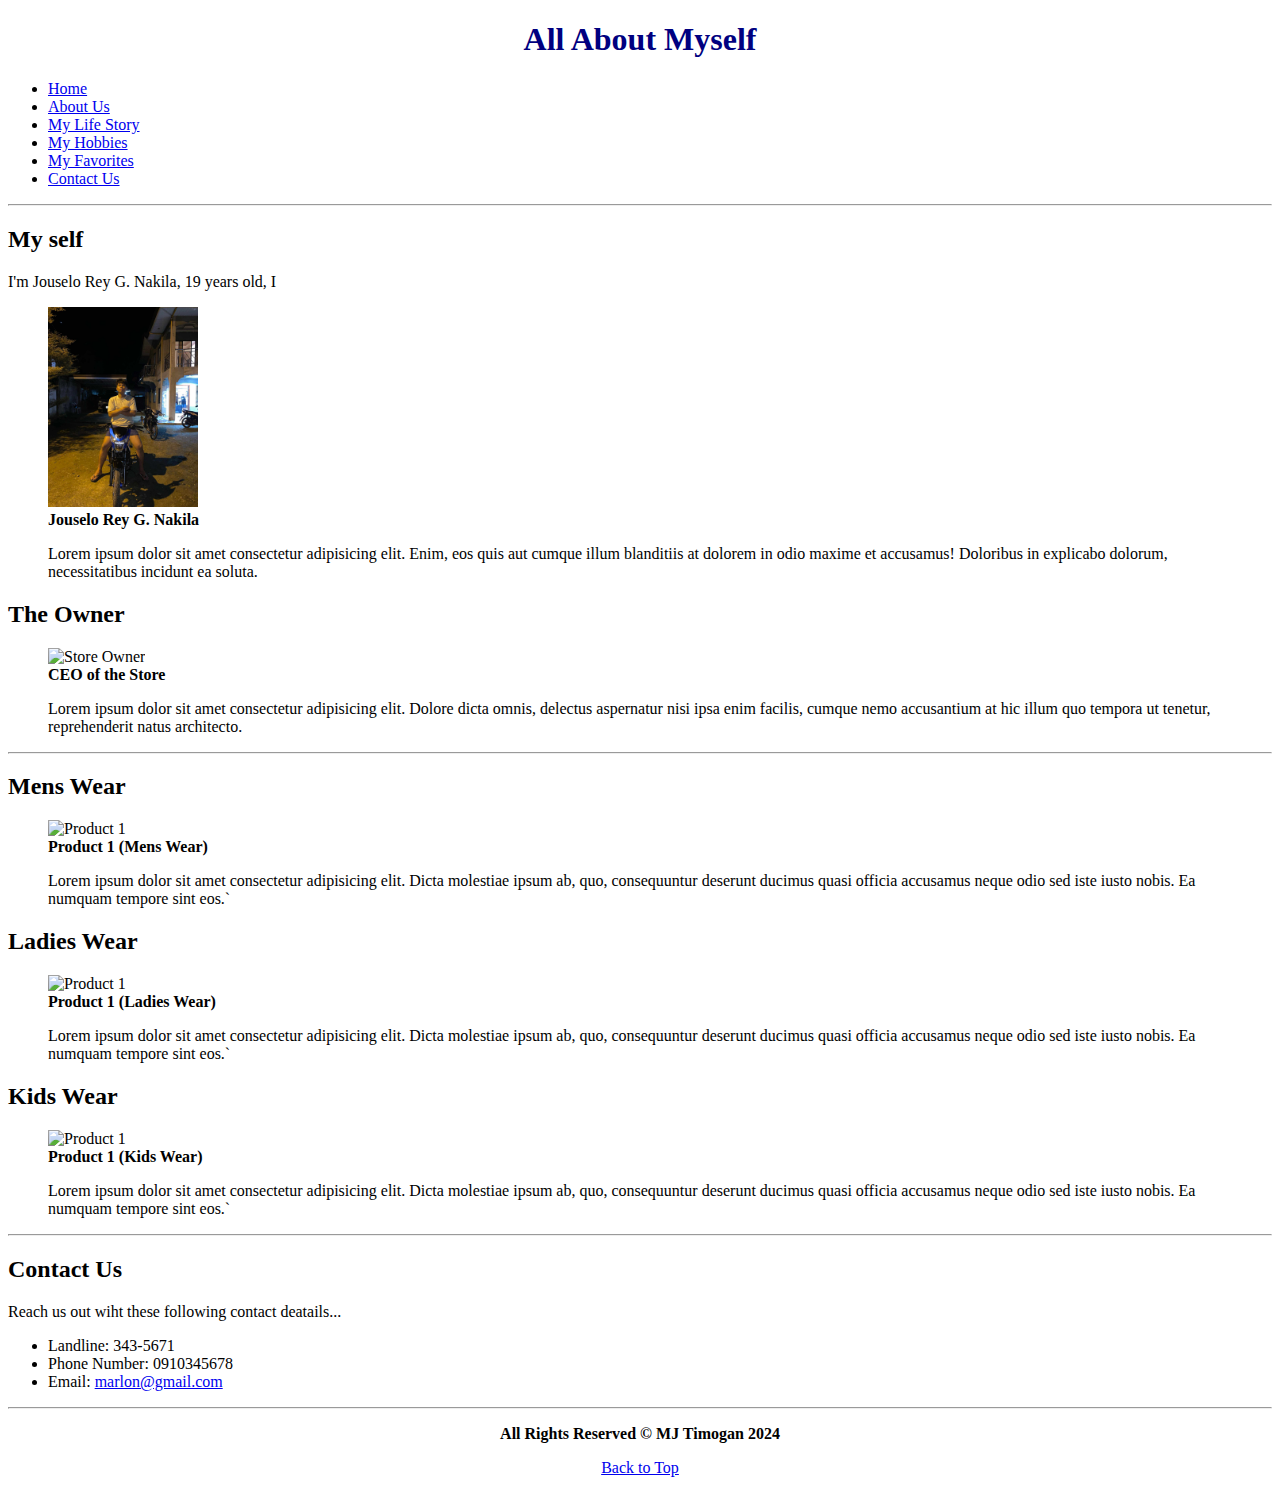
==== Nakila.html @ 5d52636b "AboutMyself" ====
<!DOCTYPE html>
<html lang="en">
<head>
    <meta charset="UTF-8">
    <meta name="viewport" content="width=device-width, initial-scale=1.0">
    <title>All About Myself</title>
</head>
<body>
    <header id="top">
        <h1 style="text-align: center; color: navy;">All About Myself</h1>
        <nav>
            <ul>
                <li><a href="Nakila.html">Home</a></li>
                <li><a href="#About Myself">About Us</a></li>
                <li><a href="#My Life story">My Life Story</a></li>
                <li><a href="#Hobbies">My Hobbies</a></li>
                <li><a href= "#Favorites">My Favorites</a></li>
                <li><a href="#Friends">Contact Us</a></li>
            </ul>
        </nav>
    </header>

    <hr>

    <main>
        <article id="About Myself">
            <section id="our_store">
                <h2>My self</h2>
                 <p>I'm Jouselo Rey G. Nakila, 19 years old, I </p>
                <figure>
                    <img src="nakie1.jpeg" alt="Picture1" height="200">
                    <figcaption style="font-weight: bold;">
                        Jouselo Rey G. Nakila
                    </figcaption>
                    <p>Lorem ipsum dolor sit amet consectetur adipisicing elit. Enim, eos quis aut cumque illum blanditiis at dolorem in odio maxime et accusamus! Doloribus in explicabo dolorum, necessitatibus incidunt ea soluta.</p>
                </figure>

            </section>

            <section id="owner">
                <h2>The Owner</h2>
                <figure>
                    <img src="images/owner.jpg" alt="Store Owner" height="250">
                    <figcaption style="font-weight: bold;">
                        CEO of the Store
                    </figcaption>
                    <p>
                        Lorem ipsum dolor sit amet consectetur adipisicing elit. Dolore dicta omnis, delectus aspernatur nisi ipsa enim facilis, cumque nemo accusantium at hic illum quo tempora ut tenetur, reprehenderit natus architecto.
                    </p>
                </figure>
            </section>
        </article>

        <hr>

        <article id="products">
            <section>
                <h2>Mens Wear</h2>
                <figure>
                    <img src="images/storelogo.png" alt="Product 1">
                    <figcaption style="font-weight: bold;">Product 1 (Mens Wear)</figcaption>
                    <p>Lorem ipsum dolor sit amet consectetur adipisicing elit. Dicta molestiae ipsum ab, quo, consequuntur deserunt ducimus quasi officia accusamus neque odio sed iste iusto nobis. Ea numquam tempore sint eos.`</p>
                </figure>
            </section>

            <section>
                <h2>Ladies Wear</h2>
                <figure>
                    <img src="images/storelogo.png" alt="Product 1">
                    <figcaption style="font-weight: bold;">Product 1 (Ladies Wear)</figcaption>
                    <p>Lorem ipsum dolor sit amet consectetur adipisicing elit. Dicta molestiae ipsum ab, quo, consequuntur deserunt ducimus quasi officia accusamus neque odio sed iste iusto nobis. Ea numquam tempore sint eos.`</p>
                </figure>
            </section>

            <section>
                <h2>Kids Wear</h2>
                <figure>
                    <img src="images/storelogo.png" alt="Product 1">
                    <figcaption style="font-weight: bold;">Product 1 (Kids Wear)</figcaption>
                    <p>Lorem ipsum dolor sit amet consectetur adipisicing elit. Dicta molestiae ipsum ab, quo, consequuntur deserunt ducimus quasi officia accusamus neque odio sed iste iusto nobis. Ea numquam tempore sint eos.`</p>
                </figure>
            </section>
        </article>

        <hr>

        <article id="contact">
            <section>
                <h2>Contact Us</h2>
                <p>Reach us out wiht these following contact deatails...</p>
                <ul>
                    <li>
                        Landline: 343-5671
                    </li>
                    <li>
                        Phone Number: 0910345678
                    </li>
                    <li>
                        Email: <a href="mailto:marlon@gmail.com">marlon@gmail.com</a>
                    </li>
                </ul>
            </section>
        </article>

    </main>

    <hr>

    <footer style="text-align: center;"">
        <p  style="font-weight: bold;">All Rights Reserved &copy; MJ Timogan 2024</p>
        <a href="#top" style="text-align: center;">Back to Top</a>
    </footer>
</body>
</html>
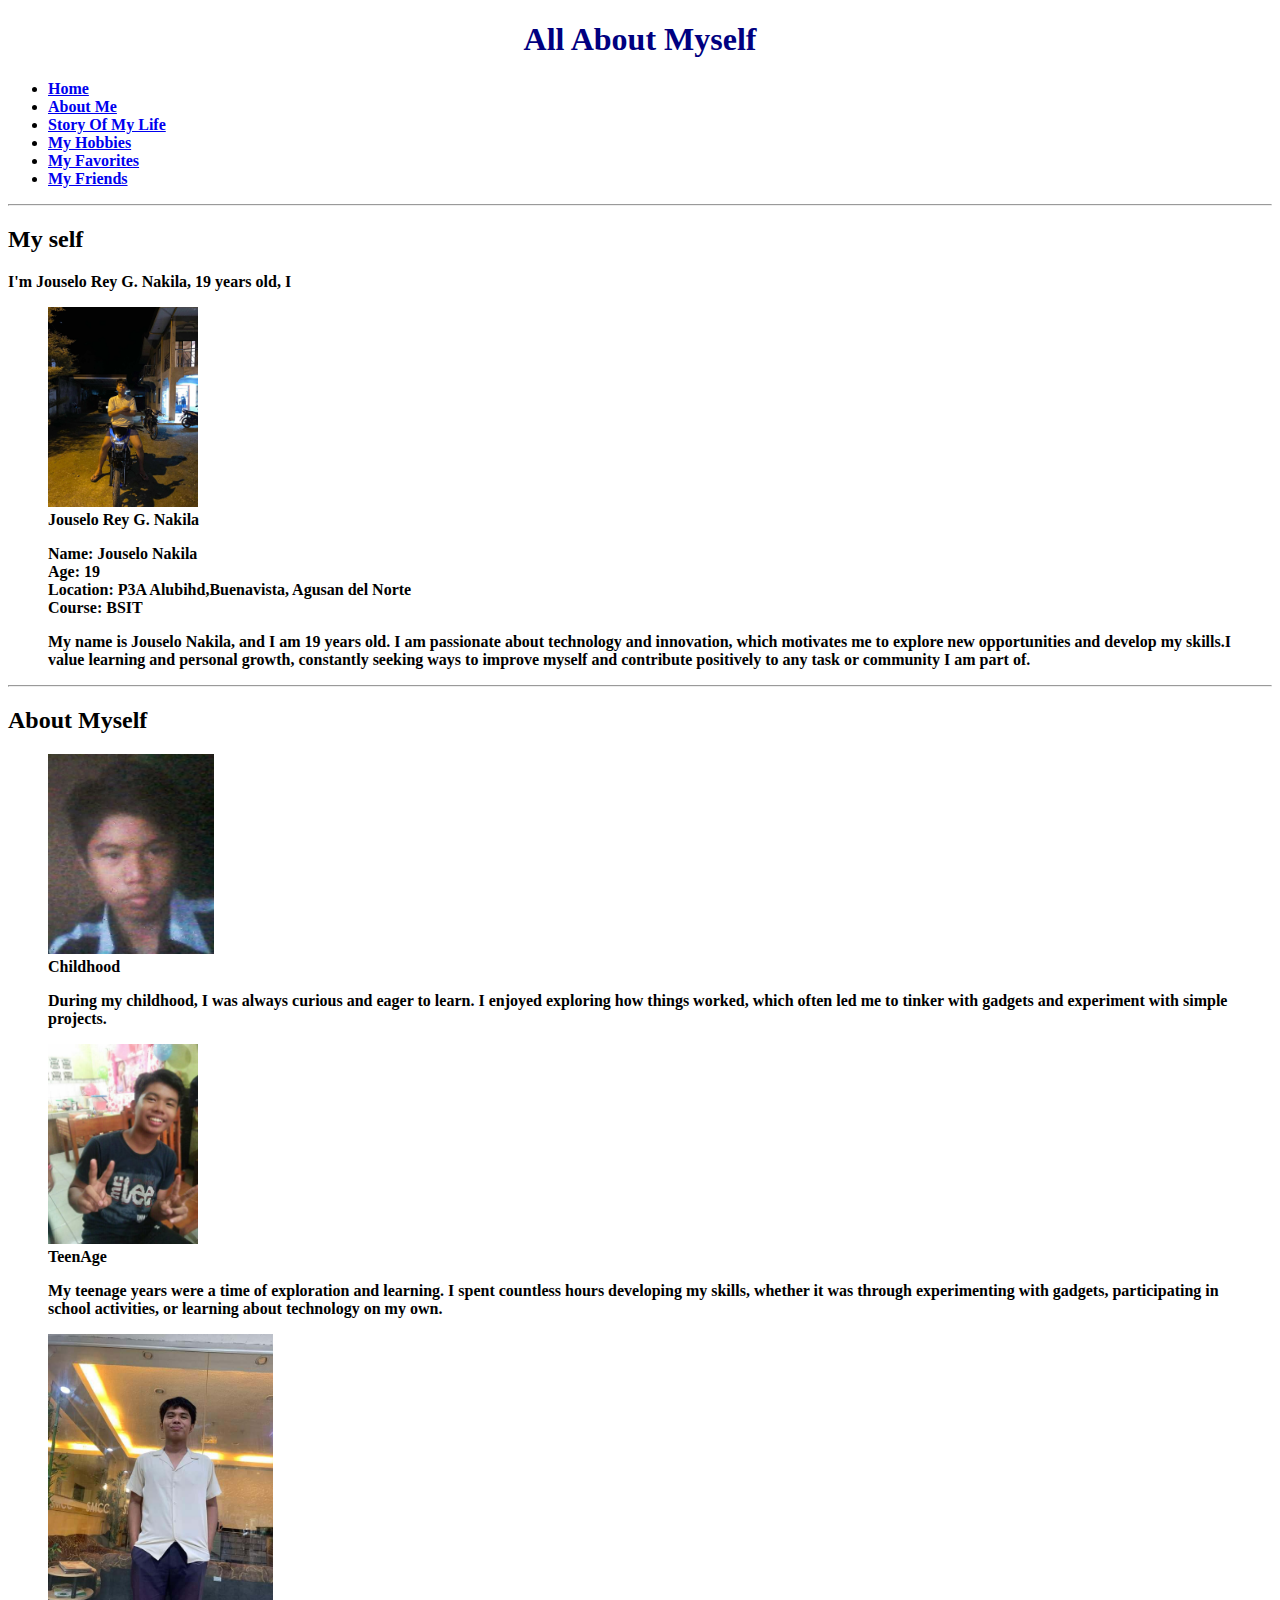
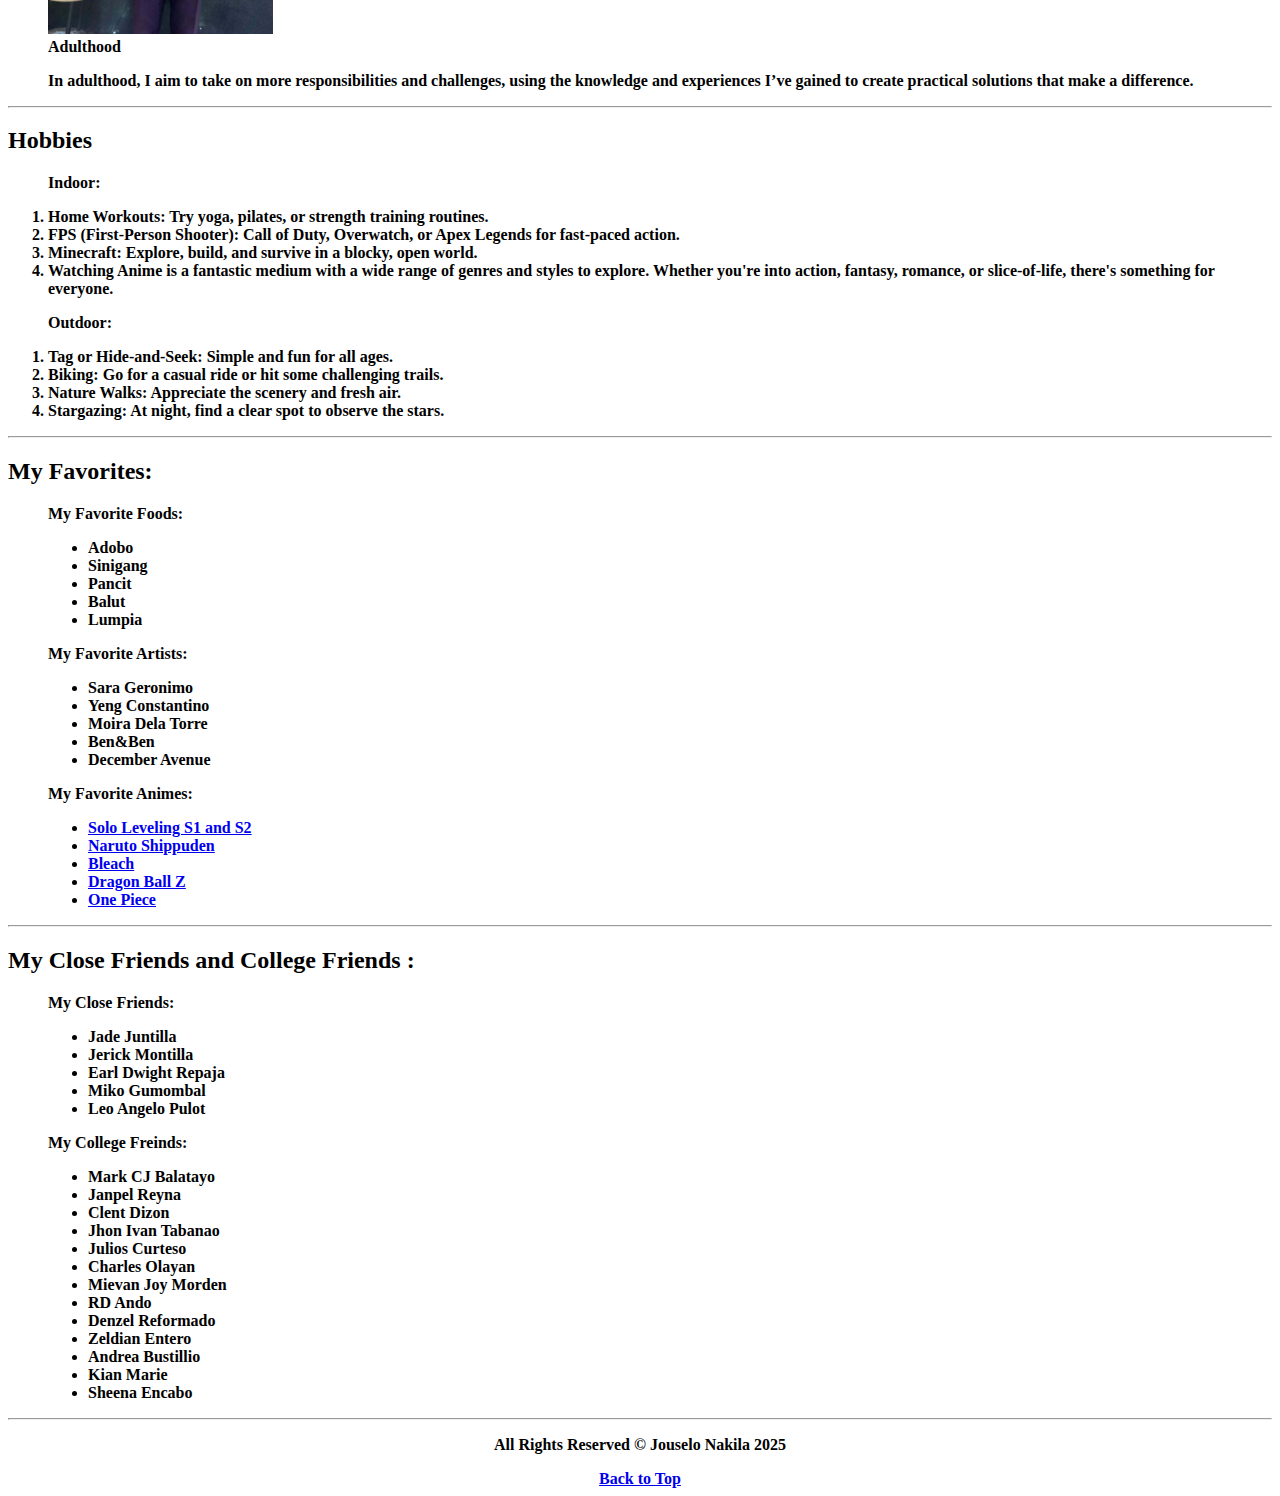
==== commit 07715b1e: "Update Nakila.html" ====
--- a/Nakila.html
+++ b/Nakila.html
@@ -10,12 +10,12 @@
         <h1 style="text-align: center; color: navy;">All About Myself</h1>
         <nav>
             <ul>
-                <li><a href="Nakila.html">Home</a></li>
-                <li><a href="#About Myself">About Us</a></li>
-                <li><a href="#My Life story">My Life Story</a></li>
-                <li><a href="#Hobbies">My Hobbies</a></li>
-                <li><a href= "#Favorites">My Favorites</a></li>
-                <li><a href="#Friends">Contact Us</a></li>
+                <li><a href="Nakila.html"><b>Home</b</a></li>
+                <li><a href="#About_Myself"><b>About Me</b></a></li>
+                <li><a href="#My_Life_story"><b>Story Of My Life</b></a></li>
+                <li><a href="#Hobbies"><b>My Hobbies</b></a></li>
+                <li><a href="#Favorites"><b>My Favorites</b></a></li>
+                <li><a href="#Friends"><b>My Friends</b></a></li>
             </ul>
         </nav>
     </header>
@@ -23,8 +23,8 @@
     <hr>
 
     <main>
-        <article id="About Myself">
-            <section id="our_store">
+        <article id="About_Myself">
+            <section id="My_self">
                 <h2>My self</h2>
                  <p>I'm Jouselo Rey G. Nakila, 19 years old, I </p>
                 <figure>
@@ -32,82 +32,172 @@
                     <figcaption style="font-weight: bold;">
                         Jouselo Rey G. Nakila
                     </figcaption>
-                    <p>Lorem ipsum dolor sit amet consectetur adipisicing elit. Enim, eos quis aut cumque illum blanditiis at dolorem in odio maxime et accusamus! Doloribus in explicabo dolorum, necessitatibus incidunt ea soluta.</p>
-                </figure>
-
-            </section>
-
-            <section id="owner">
-                <h2>The Owner</h2>
-                <figure>
-                    <img src="images/owner.jpg" alt="Store Owner" height="250">
-                    <figcaption style="font-weight: bold;">
-                        CEO of the Store
-                    </figcaption>
-                    <p>
-                        Lorem ipsum dolor sit amet consectetur adipisicing elit. Dolore dicta omnis, delectus aspernatur nisi ipsa enim facilis, cumque nemo accusantium at hic illum quo tempora ut tenetur, reprehenderit natus architecto.
+                    <p>
+                        <b>Name:</b> Jouselo Nakila
+                        <br>
+                        <b>Age:</b> 19
+                        <br>
+                        <b>Location:</b> P3A Alubihd,Buenavista, Agusan del Norte
+                        <br>
+                        <b>Course:</b> BSIT  
+                        <br>                      
+                        </p>                      
+                        <p>My name is Jouselo Nakila, and I am 19 years old. I am passionate about technology and innovation, which motivates me to explore new opportunities and develop my skills.I value learning and personal growth, constantly seeking ways to improve myself and contribute positively to any task or community I am part of.</p>
+                </figure>
+
+            </section>       
+        </article>
+
+        <hr>
+
+        <article id="About_Myself">
+            <section>
+                <h2>About Myself</h2>
+                <figure>
+                    <img src="nakie2.jpg" alt="nakie2" height="200">
+                    <figcaption style="font-weight: bold;">Childhood</figcaption>
+                    <p>During my childhood, I was always curious and eager to learn. I enjoyed exploring how things worked, which often led me to tinker with gadgets and experiment with simple projects. </p>
+                </figure>
+            </section>
+
+            <section>      
+                <figure>
+                    <img src="nakie4.jpg" alt="nakie4" height="200">
+                    <figcaption style="font-weight: bold;">TeenAge</figcaption>
+                    <p>My teenage years were a time of exploration and learning. I spent countless hours developing my skills, whether it was through experimenting with gadgets, participating in school activities, or learning about technology on my own. </p>
+                </figure>
+            </section>
+
+            <section>              
+                <figure>
+                    <img src="nakie3.jpeg" alt="nakie3" height="300">
+                    <figcaption style="font-weight: bold;">Adulthood</figcaption>
+                    <p>In adulthood, I aim to take on more responsibilities and challenges, using the knowledge and experiences I’ve gained to create practical solutions that make a difference.</p>
+                </figure>
+            </section>
+        </article>
+
+        <hr>
+      
+        <article id="Hobbies">
+            <section>
+                <h2>Hobbies</h2>
+                 
+                  <ol>
+                      <p><b>Indoor:</b></p>
+                      <li>Home Workouts: Try yoga, pilates, or strength training routines.</li>
+                      <li>FPS (First-Person Shooter): Call of Duty, Overwatch, or Apex Legends for fast-paced action.</li>
+                      <li>Minecraft: Explore, build, and survive in a blocky, open world.</li>
+                      <li>Watching Anime is a fantastic medium with a wide range of genres and styles to explore. Whether you're into action, fantasy, romance, or slice-of-life, there's something for everyone. </li>
+                    </ol>
+                    
+                     <ol>
+                      <p><b>Outdoor:</b></p>
+                      <li>Tag or Hide-and-Seek: Simple and fun for all ages.</li>
+                      <li>Biking: Go for a casual ride or hit some challenging trails.</li>
+                      <li>Nature Walks: Appreciate the scenery and fresh air.</li>
+                      <li>Stargazing: At night, find a clear spot to observe the stars.</li>
+                    </ol>
+                   
+                
+            </section>
+        </article>
+    
+      <hr>
+
+        <article id="Favorites">
+            <section>
+                
+                <h2>My Favorites:</h2>
+               
+               
+             <figure>     
+             <figcaption style="font-weight: bold;">My Favorite Foods:</figcaption>              
+                    <ul>
+                    <p>
+                      <li>Adobo</li>
+                      <li>Sinigang</li>
+                      <li>Pancit</li>
+                      <li>Balut</li>
+                      <li>Lumpia</li>
                     </p>
-                </figure>
-            </section>
-        </article>
-
-        <hr>
-
-        <article id="products">
-            <section>
-                <h2>Mens Wear</h2>
-                <figure>
-                    <img src="images/storelogo.png" alt="Product 1">
-                    <figcaption style="font-weight: bold;">Product 1 (Mens Wear)</figcaption>
-                    <p>Lorem ipsum dolor sit amet consectetur adipisicing elit. Dicta molestiae ipsum ab, quo, consequuntur deserunt ducimus quasi officia accusamus neque odio sed iste iusto nobis. Ea numquam tempore sint eos.`</p>
-                </figure>
-            </section>
-
-            <section>
-                <h2>Ladies Wear</h2>
-                <figure>
-                    <img src="images/storelogo.png" alt="Product 1">
-                    <figcaption style="font-weight: bold;">Product 1 (Ladies Wear)</figcaption>
-                    <p>Lorem ipsum dolor sit amet consectetur adipisicing elit. Dicta molestiae ipsum ab, quo, consequuntur deserunt ducimus quasi officia accusamus neque odio sed iste iusto nobis. Ea numquam tempore sint eos.`</p>
-                </figure>
-            </section>
-
-            <section>
-                <h2>Kids Wear</h2>
-                <figure>
-                    <img src="images/storelogo.png" alt="Product 1">
-                    <figcaption style="font-weight: bold;">Product 1 (Kids Wear)</figcaption>
-                    <p>Lorem ipsum dolor sit amet consectetur adipisicing elit. Dicta molestiae ipsum ab, quo, consequuntur deserunt ducimus quasi officia accusamus neque odio sed iste iusto nobis. Ea numquam tempore sint eos.`</p>
-                </figure>
-            </section>
-        </article>
-
-        <hr>
-
-        <article id="contact">
-            <section>
-                <h2>Contact Us</h2>
-                <p>Reach us out wiht these following contact deatails...</p>
+                </ul>
+                
+            <figcaption style="font-weight: bold;">My Favorite Artists:</figcaption>
                 <ul>
-                    <li>
-                        Landline: 343-5671
-                    </li>
-                    <li>
-                        Phone Number: 0910345678
-                    </li>
-                    <li>
-                        Email: <a href="mailto:marlon@gmail.com">marlon@gmail.com</a>
-                    </li>
+                    <p>
+                      <li>Sara Geronimo</li>                     
+                      <li>Yeng Constantino</li>
+                      <li>Moira Dela Torre</li>
+                      <li>Ben&Ben</li>
+                      <li>December Avenue</li>
+                    </p>
                 </ul>
-            </section>
-        </article>
+
+                <figcaption style="font-weight: bold;">My Favorite Animes:</figcaption>
+                <ul>
+                    <p>
+                      <li><a href="https://www.google.com/search?q=solo+leveling&oq=solo+leveling&gs_lcrp=[base64]&sourceid=chrome&ie=UTF-8" target="_blank">Solo Leveling S1 and S2</a></li>
+                      <li><a href="https://www.google.com/search?q=naruto+shippuden&sca_esv=0cb08a8ba5225a89&sxsrf=AHTn8zpVOjge4_h-VYFWZv6qPyXVLk_snA%3A1737703952365&ei=EEKTZ5zxFejT1e8P99_8qAI&ved=0ahUKEwicubjW642LAxXoafUHHfcvHyUQ4dUDCBA&uact=5&oq=naruto+shippuden&gs_lp=[base64]&sclient=gws-wiz-serp" target="_blank">Naruto Shippuden </a></li>
+                      <li><a href="https://www.google.com/search?q=bleach&sca_esv=0cb08a8ba5225a89&sxsrf=AHTn8zr3tJnHZqnSEgheh4UydujaAL3LhA%3A1737704170503&ei=6kKTZ46eHvP-1e8PmM7mqQ0&ved=0ahUKEwiOu7q-7I2LAxVzf_UHHRinOdUQ4dUDCBA&uact=5&oq=bleach&gs_lp=[base64]&sclient=gws-wiz-serp" target="_blank">Bleach</a></li>
+                      <li><a href="https://www.google.com/search?q=dragon+ball+z&sca_esv=0cb08a8ba5225a89&sxsrf=AHTn8zq0RC4J4gjBthjV1wWs4QS1QNGbTQ%3A1737704205311&ei=DUOTZ83OEu7V1e8PsvuzqQo&ved=0ahUKEwiNiYfP7I2LAxXuavUHHbL9LKUQ4dUDCBA&uact=5&oq=dragon+ball+z&gs_lp=[base64]&sclient=gws-wiz-serp" target="_blank">Dragon Ball Z</a></li>
+                      <li><a href="https://www.google.com/search?q=one+piece&sca_esv=0cb08a8ba5225a89&sxsrf=AHTn8zpfdYUp861nZssb02BBPPOeBKT_Dg%3A1737704233656&ei=KUOTZ8jlJ7Hl1e8PzefKuAQ&gs_ssp=eJzj4tTP1TcwjE8zMDZg9OLMz0tVKMhMTU4FAELVBlQ&oq=One&gs_lp=[base64]&sclient=gws-wiz-serp" target="_blank">One Piece</a></li>               
+                    </p>
+                </ul>
+
+                        
+            </figure>
+        </section>
+    </article>
+                  
+    <hr>
+    <article id="Friends">
+        <section>
+            
+            <h2>My Close Friends and College Friends :</h2>
+           
+           
+         <figure>     
+         <figcaption style="font-weight: bold;">My Close Friends:</figcaption>              
+                <ul>
+                <p>
+                  <li>Jade Juntilla</li>
+                  <li>Jerick Montilla</li>
+                  <li>Earl Dwight Repaja</li>
+                  <li>Miko Gumombal</li>
+                  <li>Leo Angelo Pulot</li>
+                </p>
+            </ul>
+        <figcaption style="font-weight: bold;">My College Freinds:</figcaption>
+            <ul>
+                <p>
+                  <li>Mark CJ Balatayo</li>                     
+                  <li>Janpel Reyna</li>
+                  <li>Clent Dizon</li>
+                  <li>Jhon Ivan Tabanao</li>
+                  <li>Julios Curteso</li>
+                  <li>Charles Olayan</li>
+                  <li>Mievan Joy Morden</li>
+                  <li>RD Ando</li>
+                  <li>Denzel Reformado</li>
+                  <li>Zeldian Entero</li>
+                  <li>Andrea Bustillio</li>
+                  <li>Kian Marie</li>
+                  <li>Sheena Encabo</li>
+                </p>
+            </ul>
+                
+        </figure>
+    </section>
+</article>
+              
+<hr>
+
+     
 
     </main>
-
-    <hr>
-
-    <footer style="text-align: center;"">
-        <p  style="font-weight: bold;">All Rights Reserved &copy; MJ Timogan 2024</p>
+    <footer style="text-align: center;">
+        <p  style="font-weight: bold;">All Rights Reserved &copy; Jouselo Nakila 2025</p>
         <a href="#top" style="text-align: center;">Back to Top</a>
     </footer>
 </body>
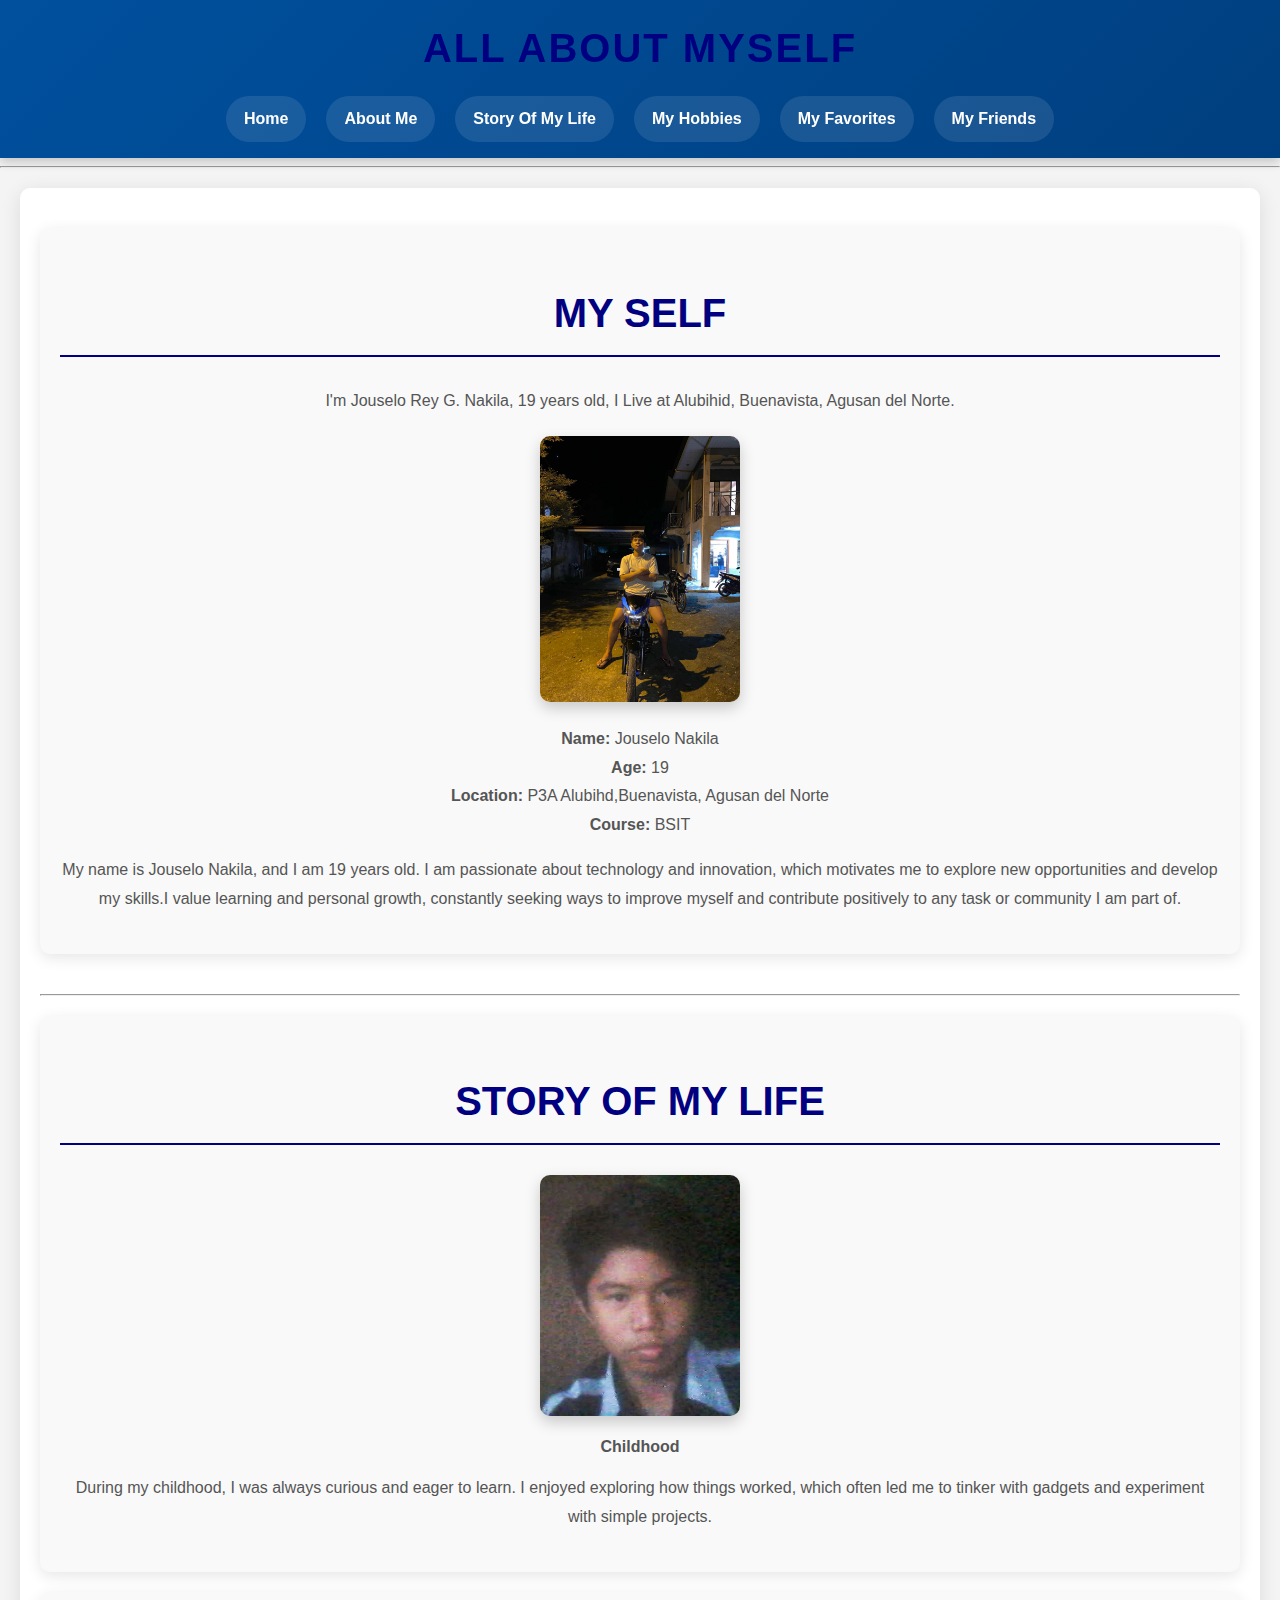
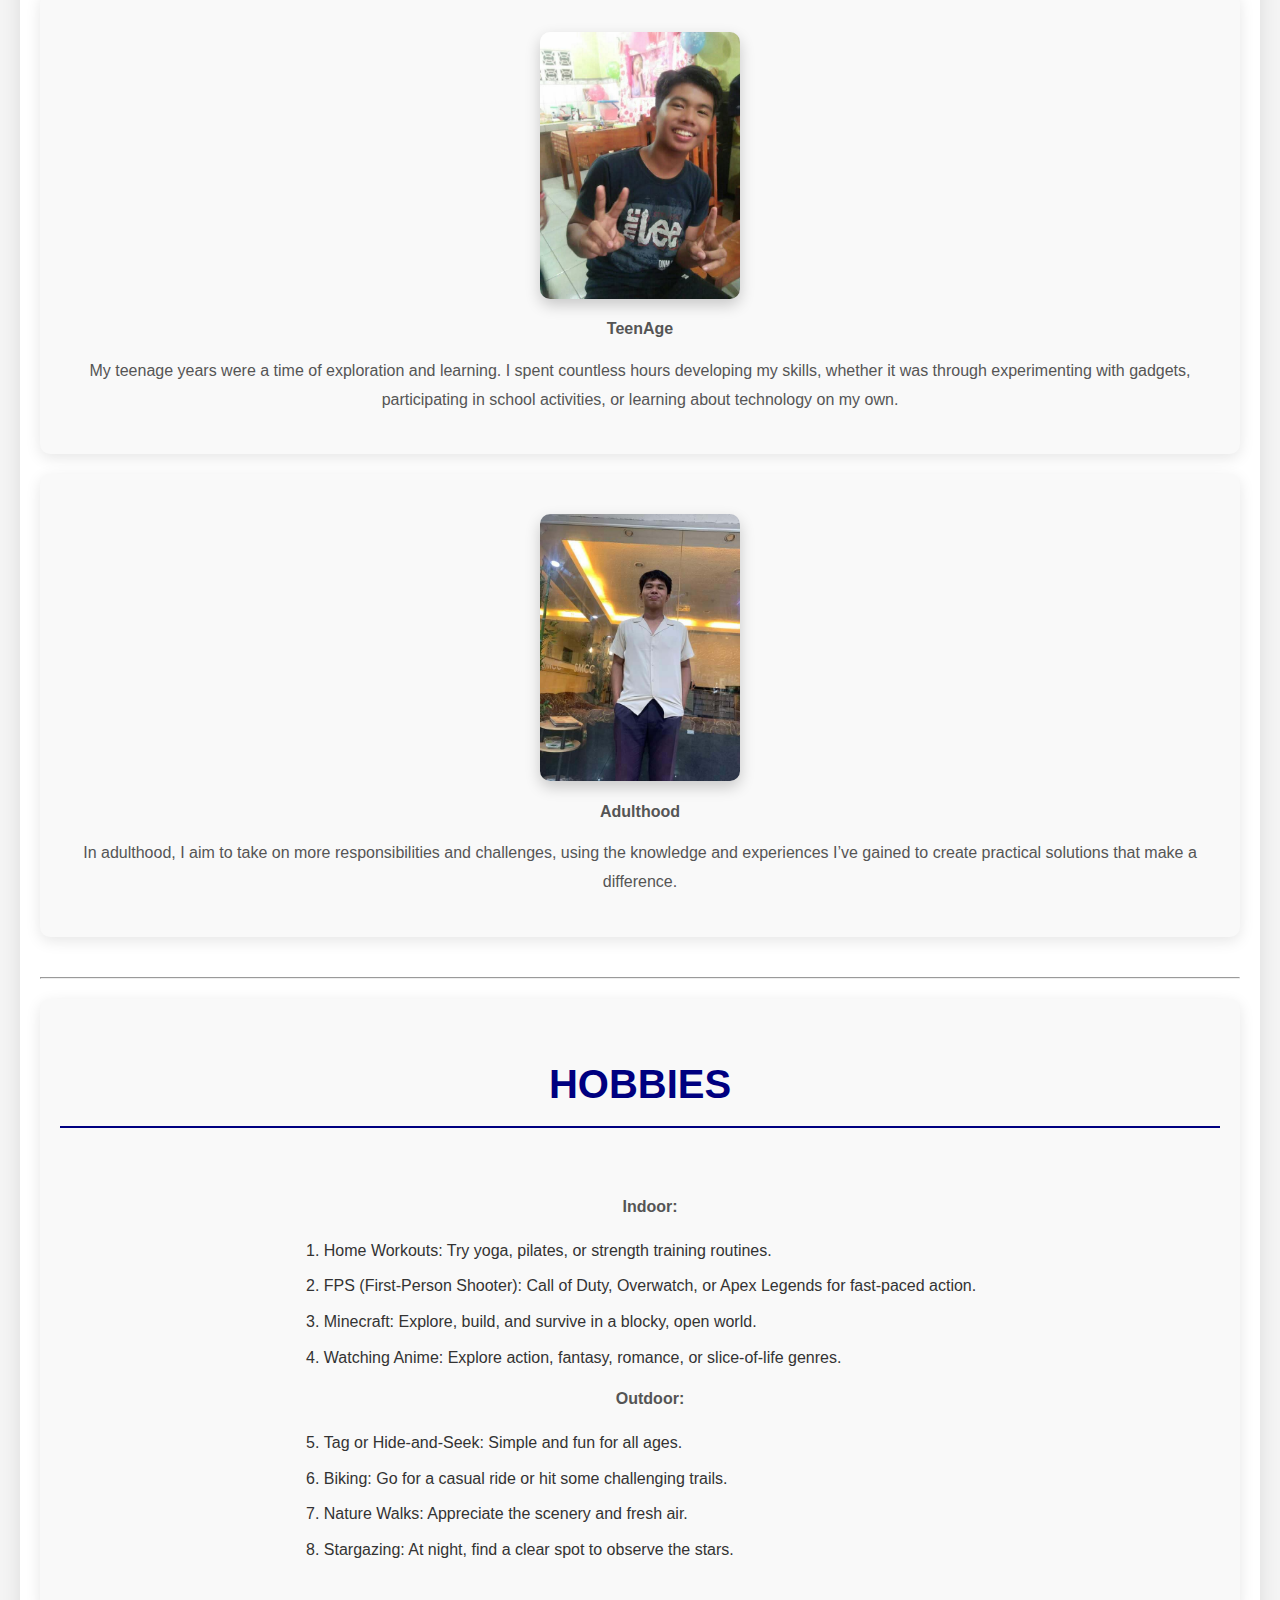
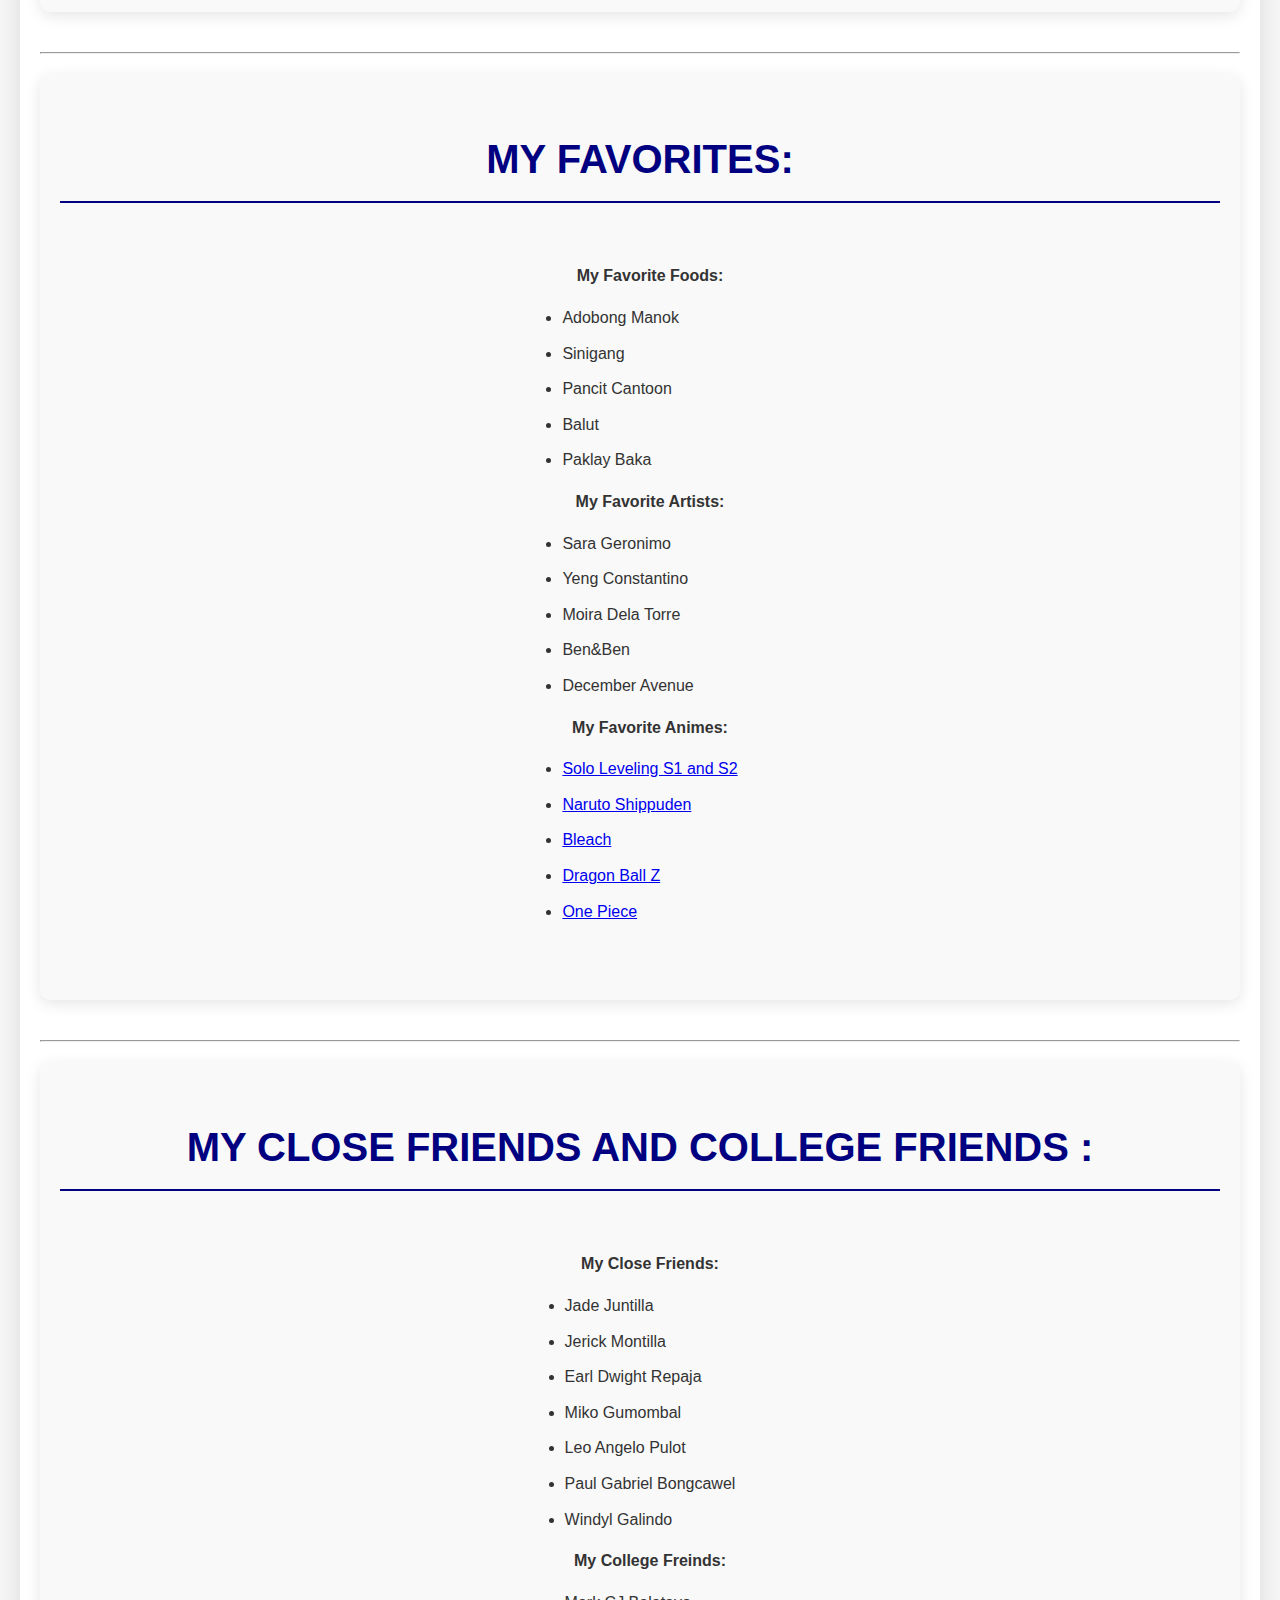
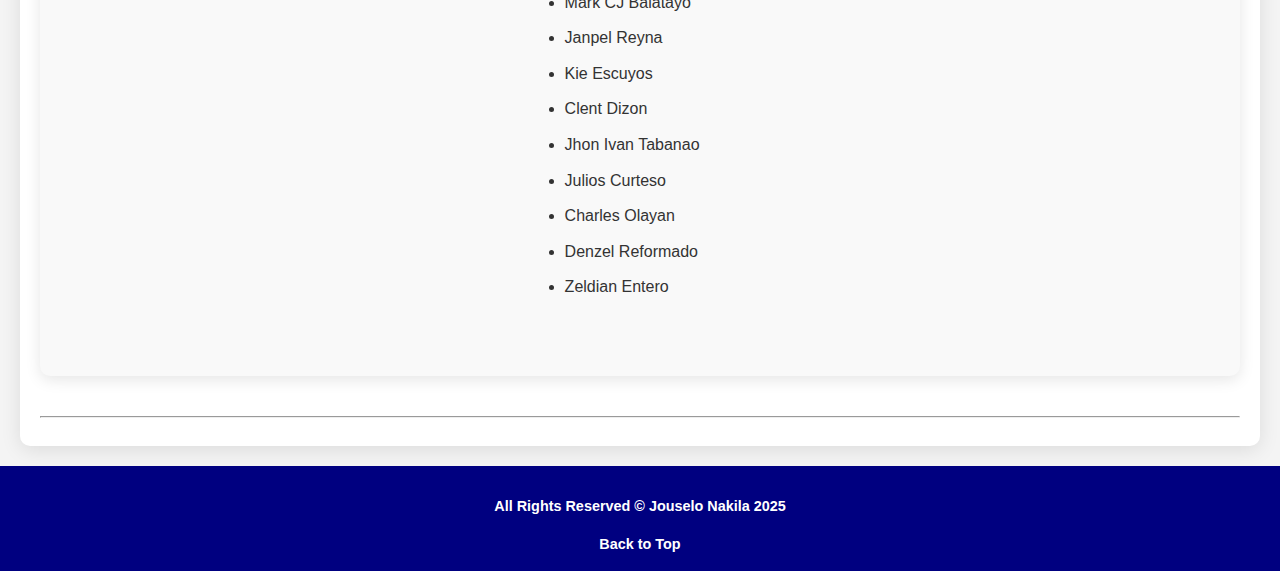
==== commit 3f337d01: "done" ====
--- a/Nakila.html
+++ b/Nakila.html
@@ -4,15 +4,16 @@
     <meta charset="UTF-8">
     <meta name="viewport" content="width=device-width, initial-scale=1.0">
     <title>All About Myself</title>
+    <link rel="stylesheet" href="style.css">
 </head>
 <body>
     <header id="top">
         <h1 style="text-align: center; color: navy;">All About Myself</h1>
         <nav>
             <ul>
-                <li><a href="Nakila.html"><b>Home</b</a></li>
+                <li><a href="Nakila.html">Home</a></li>
                 <li><a href="#About_Myself"><b>About Me</b></a></li>
-                <li><a href="#My_Life_story"><b>Story Of My Life</b></a></li>
+                <li><a href="#About_My_Life_story"><b>Story Of My Life</b></a></li>
                 <li><a href="#Hobbies"><b>My Hobbies</b></a></li>
                 <li><a href="#Favorites"><b>My Favorites</b></a></li>
                 <li><a href="#Friends"><b>My Friends</b></a></li>
@@ -23,14 +24,15 @@
     <hr>
 
     <main>
+      
         <article id="About_Myself">
-            <section id="My_self">
+            <section id="my_self">
                 <h2>My self</h2>
-                 <p>I'm Jouselo Rey G. Nakila, 19 years old, I </p>
+                 <p>I'm Jouselo Rey G. Nakila, 19 years old, I Live at Alubihid, Buenavista, Agusan del Norte. </p>
                 <figure>
                     <img src="nakie1.jpeg" alt="Picture1" height="200">
                     <figcaption style="font-weight: bold;">
-                        Jouselo Rey G. Nakila
+                        
                     </figcaption>
                     <p>
                         <b>Name:</b> Jouselo Nakila
@@ -43,16 +45,97 @@
                         <br>                      
                         </p>                      
                         <p>My name is Jouselo Nakila, and I am 19 years old. I am passionate about technology and innovation, which motivates me to explore new opportunities and develop my skills.I value learning and personal growth, constantly seeking ways to improve myself and contribute positively to any task or community I am part of.</p>
-                </figure>
-
-            </section>       
+                </figure>           
+            </section> 
+            <style>#my_self {
+                background: #f9f9f9;
+                padding: 20px;
+                margin: 20px 0;
+                border-radius: 10px;
+                box-shadow: 0 4px 15px rgba(0, 0, 0, 0.1);
+                font-family: Arial, sans-serif;
+                color: #333;
+                line-height: 1.6;
+            }
+            
+            
+            
+            #my_self {
+                background: #f9f9f9;
+                padding: 20px;
+                margin: 20px 0;
+                border-radius: 10px;
+                box-shadow: 0 4px 15px rgba(0, 0, 0, 0.1);
+                font-family: Arial, sans-serif;
+                color: #333;
+                line-height: 1.6;
+            }
+            
+            
+            #my_self h2 {
+                text-align: center;
+                font-size: 2.5rem;
+                color: navy;
+                text-transform: uppercase;
+                margin-bottom: 30px;
+                border-bottom: 2px solid navy;
+                padding-bottom: 10px;
+            }
+            
+            #my_self figure {
+                text-align: center;
+                margin: 20px 0;
+            }
+            
+            #my_self img {
+                max-width: 200px;
+                height: auto;
+                border-radius: 10px; /* Makes the corners slightly rounded */
+                box-shadow: 0 6px 15px rgba(0, 0, 0, 0.2);
+                transition: transform 0.3s ease, box-shadow 0.3s ease;
+            }
+            
+            #my_self img:hover {
+                transform: translateY(-5px);
+                box-shadow: 0 10px 20px rgba(0, 0, 0, 0.3);
+            }
+        
+            #my_self figcaption {
+                font-weight: bold;
+                color: #555;
+                margin-top: 10px;
+            }
+            
+            /* Personal Details Styling */
+            #my_self .details {
+                text-align: left;
+                margin-top: 20px;
+            }
+            
+            #my_self .details p {
+                margin-bottom: 15px;
+            }
+            
+            #my_self .details b {
+                color: navy;
+                font-weight: bold;
+            }       
+            #my_self p {
+                text-align: center;
+            margin-top: 15px;
+            font-size: 1rem;
+            color: #555;
+            line-height: 1.8;
+          }
+            
+
+            </style>      
         </article>
-
-        <hr>
-
-        <article id="About_Myself">
-            <section>
-                <h2>About Myself</h2>
+          <hr>
+          
+        <article id="About_My_Life_story">
+            <section id="my_life_story">
+                <h2>Story Of My Life</h2>
                 <figure>
                     <img src="nakie2.jpg" alt="nakie2" height="200">
                     <figcaption style="font-weight: bold;">Childhood</figcaption>
@@ -60,7 +143,7 @@
                 </figure>
             </section>
 
-            <section>      
+            <section id="my_life_story">      
                 <figure>
                     <img src="nakie4.jpg" alt="nakie4" height="200">
                     <figcaption style="font-weight: bold;">TeenAge</figcaption>
@@ -68,63 +151,184 @@
                 </figure>
             </section>
 
-            <section>              
+            <section id="my_life_story">              
                 <figure>
                     <img src="nakie3.jpeg" alt="nakie3" height="300">
                     <figcaption style="font-weight: bold;">Adulthood</figcaption>
                     <p>In adulthood, I aim to take on more responsibilities and challenges, using the knowledge and experiences I’ve gained to create practical solutions that make a difference.</p>
                 </figure>
-            </section>
+            </section>  
+            <style>
+               #my_life_story {
+                background: #f9f9f9;
+                padding: 20px;
+                margin: 20px 0;
+                border-radius: 10px;
+                box-shadow: 0 4px 15px rgba(0, 0, 0, 0.1);
+                font-family: Arial, sans-serif;
+                color: #333;
+                line-height: 1.6;
+            }
+            #my_life_story {
+                background: #f9f9f9;
+                padding: 20px;
+                margin: 20px 0;
+                border-radius: 10px;
+                box-shadow: 0 4px 15px rgba(0, 0, 0, 0.1);
+                font-family: Arial, sans-serif;
+                color: #333;
+                line-height: 1.6;
+            }
+            
+            #my_life_story h2 {
+                text-align: center;
+                font-size: 2.5rem;
+                color: navy;
+                text-transform: uppercase;
+                margin-bottom: 30px;
+                border-bottom: 2px solid navy;
+                padding-bottom: 10px;
+            }
+            
+            
+            #my_life_story figure {
+                text-align: center;
+                margin: 20px 0;
+            }
+            
+            
+            #my_life_story img {
+                max-width: 200px;
+                height: auto;
+                border-radius: 10px; /* Makes the corners slightly rounded */
+                box-shadow: 0 6px 15px rgba(0, 0, 0, 0.2);
+                transition: transform 0.3s ease, box-shadow 0.3s ease;
+            }
+            #my_life_story img:hover {
+                transform: translateY(-5px);
+               box-shadow: 0 10px 20px rgba(0, 0, 0, 0.3);
+            }
+            
+            #my_life_story  figcaption {
+                font-weight: bold;
+                color: #555;
+                 margin-top: 10px;
+            }
+            
+            #my_life_story p {
+                margin-top: 15px;
+                font-size: 1rem;
+                color: #555;
+                line-height: 1.8;
+            }
+            </style>         
         </article>
-
         <hr>
-      
-        <article id="Hobbies">
-            <section>
-                <h2>Hobbies</h2>
-                 
-                  <ol>
-                      <p><b>Indoor:</b></p>
-                      <li>Home Workouts: Try yoga, pilates, or strength training routines.</li>
-                      <li>FPS (First-Person Shooter): Call of Duty, Overwatch, or Apex Legends for fast-paced action.</li>
-                      <li>Minecraft: Explore, build, and survive in a blocky, open world.</li>
-                      <li>Watching Anime is a fantastic medium with a wide range of genres and styles to explore. Whether you're into action, fantasy, romance, or slice-of-life, there's something for everyone. </li>
-                    </ol>
-                    
-                     <ol>
-                      <p><b>Outdoor:</b></p>
-                      <li>Tag or Hide-and-Seek: Simple and fun for all ages.</li>
-                      <li>Biking: Go for a casual ride or hit some challenging trails.</li>
-                      <li>Nature Walks: Appreciate the scenery and fresh air.</li>
-                      <li>Stargazing: At night, find a clear spot to observe the stars.</li>
-                    </ol>
-                   
-                
-            </section>
-        </article>
-    
-      <hr>
+
+      <article id="Hobbies">
+        <section id="hobbies">
+            <h2>Hobbies</h2>
+            <ol class="centered-list">
+                <p><b>Indoor:</b></p>
+                <li>Home Workouts: Try yoga, pilates, or strength training routines.</li>
+                <li>FPS (First-Person Shooter): Call of Duty, Overwatch, or Apex Legends for fast-paced action.</li>
+                <li>Minecraft: Explore, build, and survive in a blocky, open world.</li>
+                <li>Watching Anime: Explore action, fantasy, romance, or slice-of-life genres.</li>
+
+                <p><b>Outdoor:</b></p>
+                <li>Tag or Hide-and-Seek: Simple and fun for all ages.</li>
+                <li>Biking: Go for a casual ride or hit some challenging trails.</li>
+                <li>Nature Walks: Appreciate the scenery and fresh air.</li>
+                <li>Stargazing: At night, find a clear spot to observe the stars.</li>
+          
+        </section>
+        <style>
+             #hobbies {
+                background: #f9f9f9;
+                padding: 20px;
+                margin: 20px 0;
+                border-radius: 10px;
+                box-shadow: 0 4px 15px rgba(0, 0, 0, 0.1);
+                font-family: Arial, sans-serif;
+                color: #333;
+                line-height: 1.6;
+            }
+            #hobbies  {
+                background: #f9f9f9;
+                padding: 20px;
+                margin: 20px 0;
+                border-radius: 10px;
+                box-shadow: 0 4px 15px rgba(0, 0, 0, 0.1);
+                font-family: Arial, sans-serif;
+                color: #333;
+                line-height: 1.6;
+            }
+            
+            #hobbies  h2 {
+                text-align: center;
+                font-size: 2.5rem;
+                color: navy;
+                text-transform: uppercase;
+                margin-bottom: 30px;
+                border-bottom: 2px solid navy;
+                padding-bottom: 10px;
+            }
+            #hobbies figure {
+                text-align: center;
+                margin: 20px 0;
+            }
+            #hobbies p {
+                text-align: center;
+                margin-top: 15px;
+                font-size: 1rem;
+                color: #555;
+                line-height: 1.8;
+            }
+          
+            #hobbies {
+             text-align: center; 
+          }
+
+           .centered-list {
+            display: inline-block; 
+            text-align: left; 
+            margin: 20px auto; 
+            padding-left: 20px; 
+         }
+          .centered-list li {
+            margin: 10px 0; 
+            font-size: 1rem; 
+            color: #333; 
+            }
+           
+           
+
+          
+        </style>
+    </article>
+
+    <hr>
 
         <article id="Favorites">
-            <section>
+            <section id="favorites">
                 
                 <h2>My Favorites:</h2>
                
                
-             <figure>     
-             <figcaption style="font-weight: bold;">My Favorite Foods:</figcaption>              
-                    <ul>
+             <figure>  
+                <ul class="centered-list">
+             <figcaption style="font-weight: bold;">My Favorite Foods:</figcaption>                            
+                
                     <p>
-                      <li>Adobo</li>
+                      <li>Adobong Manok</li>
                       <li>Sinigang</li>
-                      <li>Pancit</li>
+                      <li>Pancit Cantoon</li>
                       <li>Balut</li>
-                      <li>Lumpia</li>
+                      <li>Paklay Baka</li>
                     </p>
-                </ul>
-                
+              
             <figcaption style="font-weight: bold;">My Favorite Artists:</figcaption>
-                <ul>
+               
                     <p>
                       <li>Sara Geronimo</li>                     
                       <li>Yeng Constantino</li>
@@ -132,10 +336,10 @@
                       <li>Ben&Ben</li>
                       <li>December Avenue</li>
                     </p>
-                </ul>
+               
 
                 <figcaption style="font-weight: bold;">My Favorite Animes:</figcaption>
-                <ul>
+              
                     <p>
                       <li><a href="https://www.google.com/search?q=solo+leveling&oq=solo+leveling&gs_lcrp=[base64]&sourceid=chrome&ie=UTF-8" target="_blank">Solo Leveling S1 and S2</a></li>
                       <li><a href="https://www.google.com/search?q=naruto+shippuden&sca_esv=0cb08a8ba5225a89&sxsrf=AHTn8zpVOjge4_h-VYFWZv6qPyXVLk_snA%3A1737703952365&ei=EEKTZ5zxFejT1e8P99_8qAI&ved=0ahUKEwicubjW642LAxXoafUHHfcvHyUQ4dUDCBA&uact=5&oq=naruto+shippuden&gs_lp=[base64]&sclient=gws-wiz-serp" target="_blank">Naruto Shippuden </a></li>
@@ -148,47 +352,172 @@
                         
             </figure>
         </section>
+
+        <style>
+            #favorites {
+               background: #f9f9f9;
+               padding: 20px;
+               margin: 20px 0;
+               border-radius: 10px;
+               box-shadow: 0 4px 15px rgba(0, 0, 0, 0.1);
+               font-family: Arial, sans-serif;
+               color: #333;
+               line-height: 1.6;
+           }
+           #favorites  {
+               background: #f9f9f9;
+               padding: 20px;
+               margin: 20px 0;
+               border-radius: 10px;
+               box-shadow: 0 4px 15px rgba(0, 0, 0, 0.1);
+               font-family: Arial, sans-serif;
+               color: #333;
+               line-height: 1.6;
+           }
+           
+           #favorites  h2 {
+               text-align: center;
+               font-size: 2.5rem;
+               color: navy;
+               text-transform: uppercase;
+               margin-bottom: 30px;
+               border-bottom: 2px solid navy;
+               padding-bottom: 10px;
+           }
+           #favorites figure {
+               text-align: center;
+               margin: 20px 0;
+           }
+           #favorites p {
+               text-align: center;
+               margin-top: 15px;
+               font-size: 1rem;
+               color: #555;
+               line-height: 1.8;
+           }
+         
+           #favorites {
+            text-align: center; 
+         }
+
+          .centered-list {
+           display: inline-block; 
+           text-align: left; 
+           margin: 20px auto; 
+           padding-left: 20px; 
+        }
+         .centered-list li {
+           margin: 10px 0; 
+           font-size: 1rem; 
+           color: #333; 
+           }
+          
+         </style>
+
     </article>
                   
     <hr>
     <article id="Friends">
-        <section>
+        <section id="freinds">
             
             <h2>My Close Friends and College Friends :</h2>
            
            
          <figure>     
-         <figcaption style="font-weight: bold;">My Close Friends:</figcaption>              
-                <ul>
-                <p>
+            
+            <ul class="centered-list">
+        <figcaption style="font-weight: bold;">My Close Friends:</figcaption>                   
+               <p>
                   <li>Jade Juntilla</li>
                   <li>Jerick Montilla</li>
                   <li>Earl Dwight Repaja</li>
                   <li>Miko Gumombal</li>
                   <li>Leo Angelo Pulot</li>
+                  <li>Paul Gabriel Bongcawel</li>
+                  <li>Windyl Galindo</li>
                 </p>
-            </ul>
+           
         <figcaption style="font-weight: bold;">My College Freinds:</figcaption>
-            <ul>
+          
                 <p>
                   <li>Mark CJ Balatayo</li>                     
                   <li>Janpel Reyna</li>
+                  <li>Kie Escuyos</li>
                   <li>Clent Dizon</li>
                   <li>Jhon Ivan Tabanao</li>
                   <li>Julios Curteso</li>
                   <li>Charles Olayan</li>
-                  <li>Mievan Joy Morden</li>
-                  <li>RD Ando</li>
                   <li>Denzel Reformado</li>
-                  <li>Zeldian Entero</li>
-                  <li>Andrea Bustillio</li>
-                  <li>Kian Marie</li>
-                  <li>Sheena Encabo</li>
+                  <li>Zeldian Entero</li>               
                 </p>
             </ul>
                 
         </figure>
     </section>
+     
+    <style>
+         #freinds {
+           background: #f9f9f9;
+           padding: 20px;
+           margin: 20px 0;
+           border-radius: 10px;
+           box-shadow: 0 4px 15px rgba(0, 0, 0, 0.1);
+           font-family: Arial, sans-serif;
+           color: #333;
+           line-height: 1.6;
+       }
+       #freinds  {
+           background: #f9f9f9;
+           padding: 20px;
+           margin: 20px 0;
+           border-radius: 10px;
+           box-shadow: 0 4px 15px rgba(0, 0, 0, 0.1);
+           font-family: Arial, sans-serif;
+           color: #333;
+           line-height: 1.6;
+       }
+       
+       #freinds  h2 {
+           text-align: center;
+           font-size: 2.5rem;
+           color: navy;
+           text-transform: uppercase;
+           margin-bottom: 30px;
+           border-bottom: 2px solid navy;
+           padding-bottom: 10px;
+       }
+       #freinds figure {
+           text-align: center;
+           margin: 20px 0;
+       }
+       #freinds p {
+           text-align: center;
+           margin-top: 15px;
+           font-size: 1rem;
+           color: #555;
+           line-height: 1.8;
+       }
+     
+       #freinds {
+        text-align: center; 
+     }
+
+      .centered-list {
+       display: inline-block; 
+       text-align: left; 
+       margin: 20px auto; 
+       padding-left: 20px; 
+    }
+     .centered-list li {
+       margin: 10px 0; 
+       font-size: 1rem; 
+       color: #333; 
+       }
+      
+     </style>
+
+
+
 </article>
               
 <hr>
--- a/style.css
+++ b/style.css
@@ -0,0 +1,136 @@
+/* General Styles */
+body {
+    font-family: 'Roboto', Arial, sans-serif;
+    line-height: 1.6;
+    margin: 0;
+    padding: 0;
+    background-color: #f4f4f4;
+    color: #333;
+}
+
+/* Header */
+header {
+    background: linear-gradient(135deg, #00509e, #003f7f);
+    color: white;
+    padding: 1rem 0;
+    text-align: center;
+    box-shadow: 0 4px 10px rgba(0, 0, 0, 0.2);
+    position: sticky;
+    top: 0;
+    z-index: 1000;
+}
+
+header h1 {
+    margin: 0;
+    font-size: 2.5rem;
+    font-weight: bold;
+    text-transform: uppercase;
+    letter-spacing: 2px;
+    animation: fadeIn 1.5s ease-in-out;
+}
+
+@keyframes fadeIn {
+    0% {
+        opacity: 0;
+        transform: translateY(-20px);
+    }
+    100% {
+        opacity: 1;
+        transform: translateY(0);
+    }
+}
+
+header nav ul {
+    list-style: none;
+    padding: 0;
+    margin: 1rem 0 0;
+    display: flex;
+    justify-content: center;
+    gap: 20px;
+}
+
+header nav ul li {
+    display: inline-block;
+}
+
+header nav ul li a {
+    text-decoration: none;
+    color: white;
+    font-weight: bold;
+    padding: 0.5rem 1rem;
+    background: rgba(255, 255, 255, 0.1);
+    border: 2px solid transparent;
+    border-radius: 30px;
+    transition: all 0.3s ease;
+    display: inline-block;
+    font-size: 1rem;
+}
+
+header nav ul li a:hover {
+    background: white;
+    color: navy;
+    border: 2px solid white;
+    box-shadow: 0 2px 10px rgba(255, 255, 255, 0.5);
+    transform: scale(1.05);
+}
+
+/* Main Content */
+main {
+    margin: 20px;
+    padding: 20px;
+    background: white;
+    border-radius: 10px;
+    box-shadow: 0 4px 20px rgba(0, 0, 0, 0.1);
+}
+
+article {
+    margin-bottom: 40px;
+}
+
+h2 {
+    color: navy;
+    border-bottom: 2px solid navy;
+    padding-bottom: 5px;
+    margin-bottom: 15px;
+    text-transform: uppercase;
+    font-size: 1.5rem;
+}
+
+figure {
+    margin: 20px 0;
+}
+
+
+figcaption {
+    text-align: center;
+    font-weight: bold;
+    margin-top: 10px;
+}
+
+ul, ol {
+    padding-left: 20px;
+    margin-top: 10px;
+}
+
+
+footer {
+    text-align: center;
+    padding: 15px 0;
+    background: navy;
+    color: white;
+    margin-top: 20px;
+    font-size: 0.9rem;
+}
+
+footer a {
+    color: white;
+    text-decoration: none;
+    font-weight: bold;
+    transition: color 0.3s ease;
+}
+
+footer a:hover {
+    text-decoration: underline;
+    color: #ffdf00;
+}
+
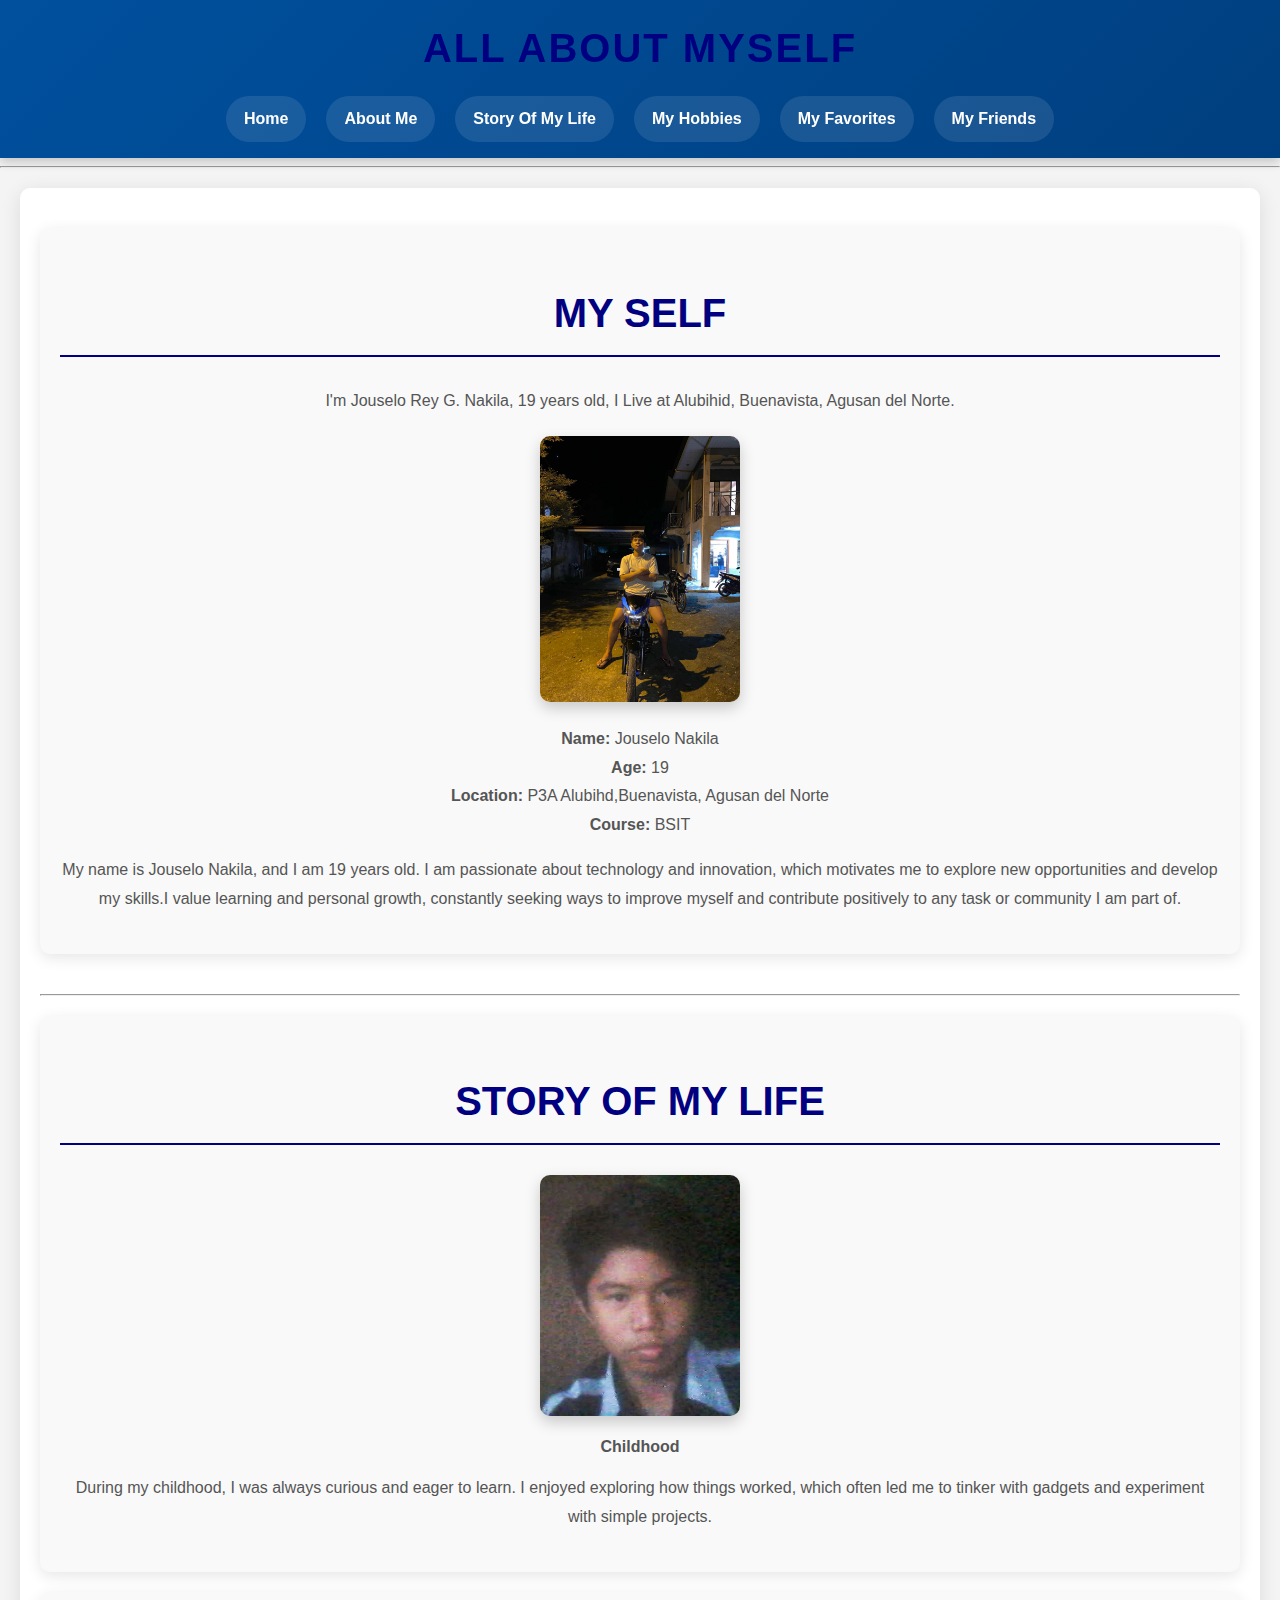
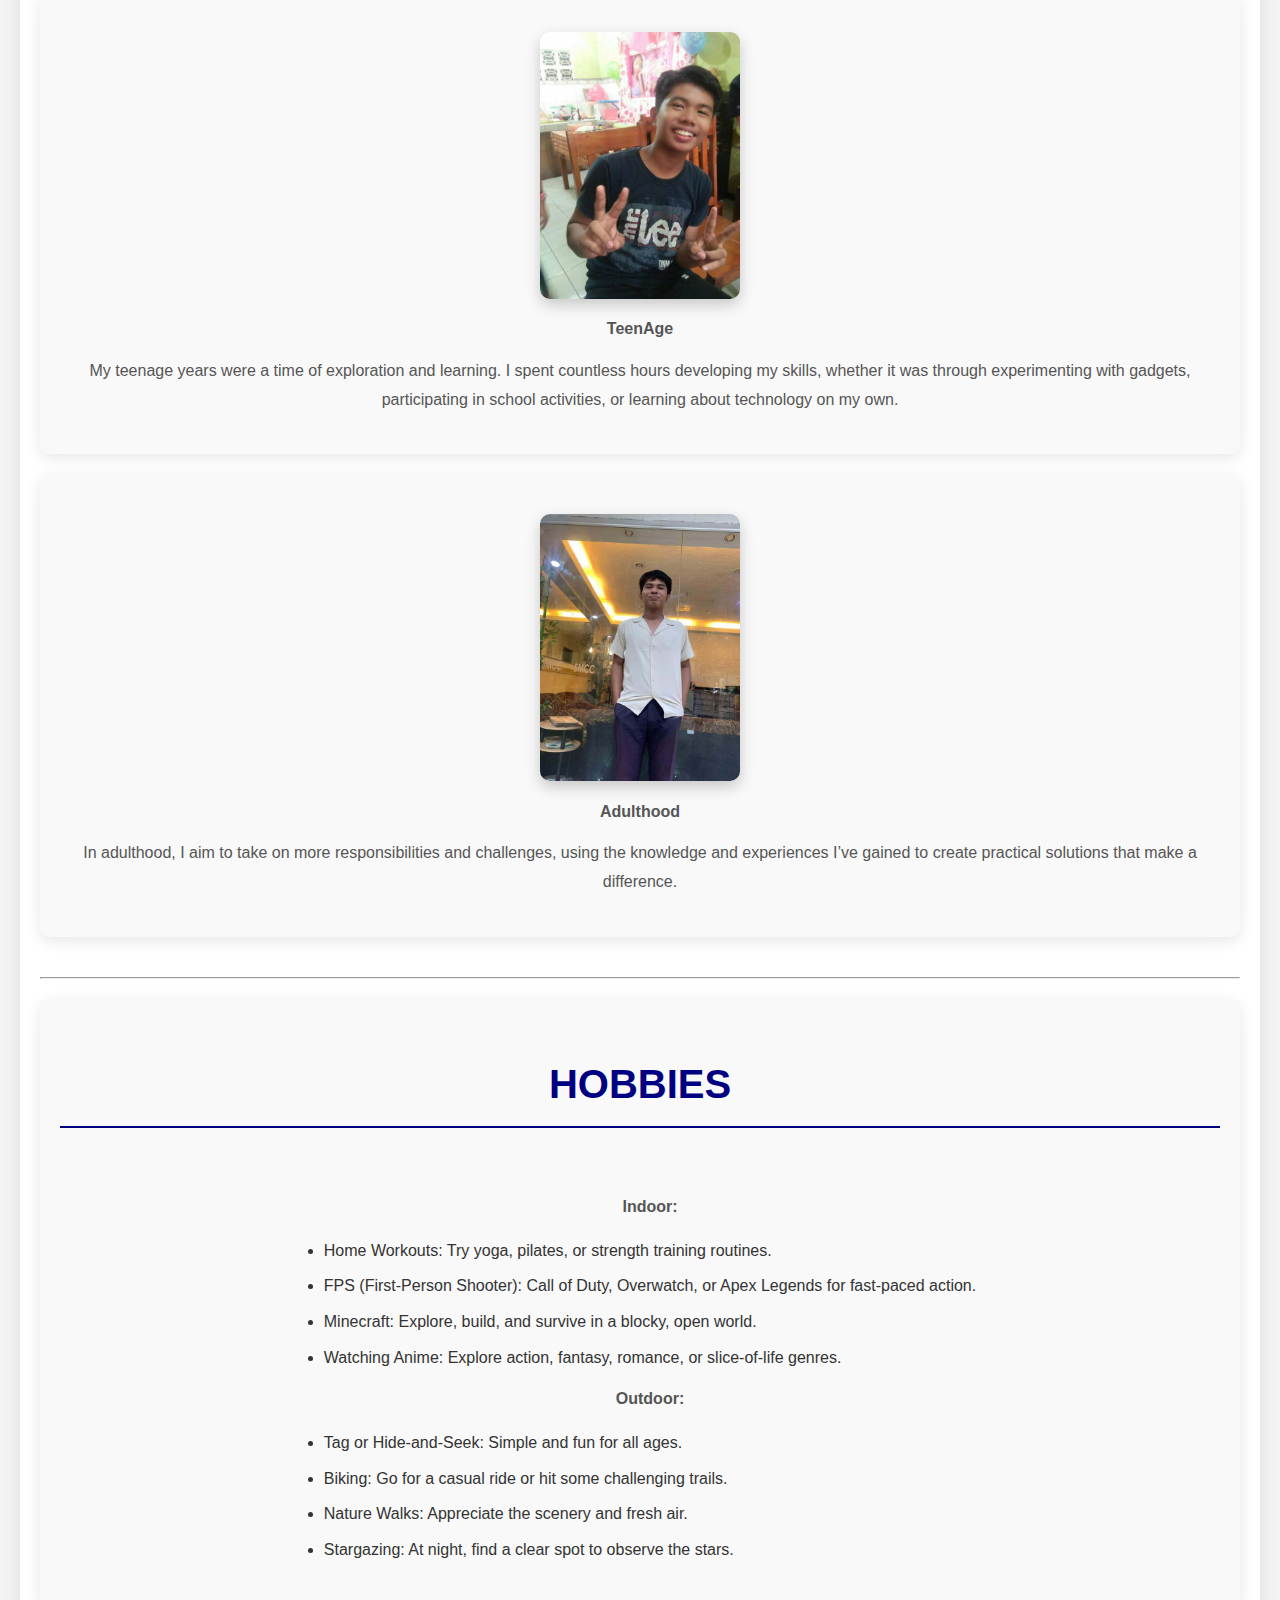
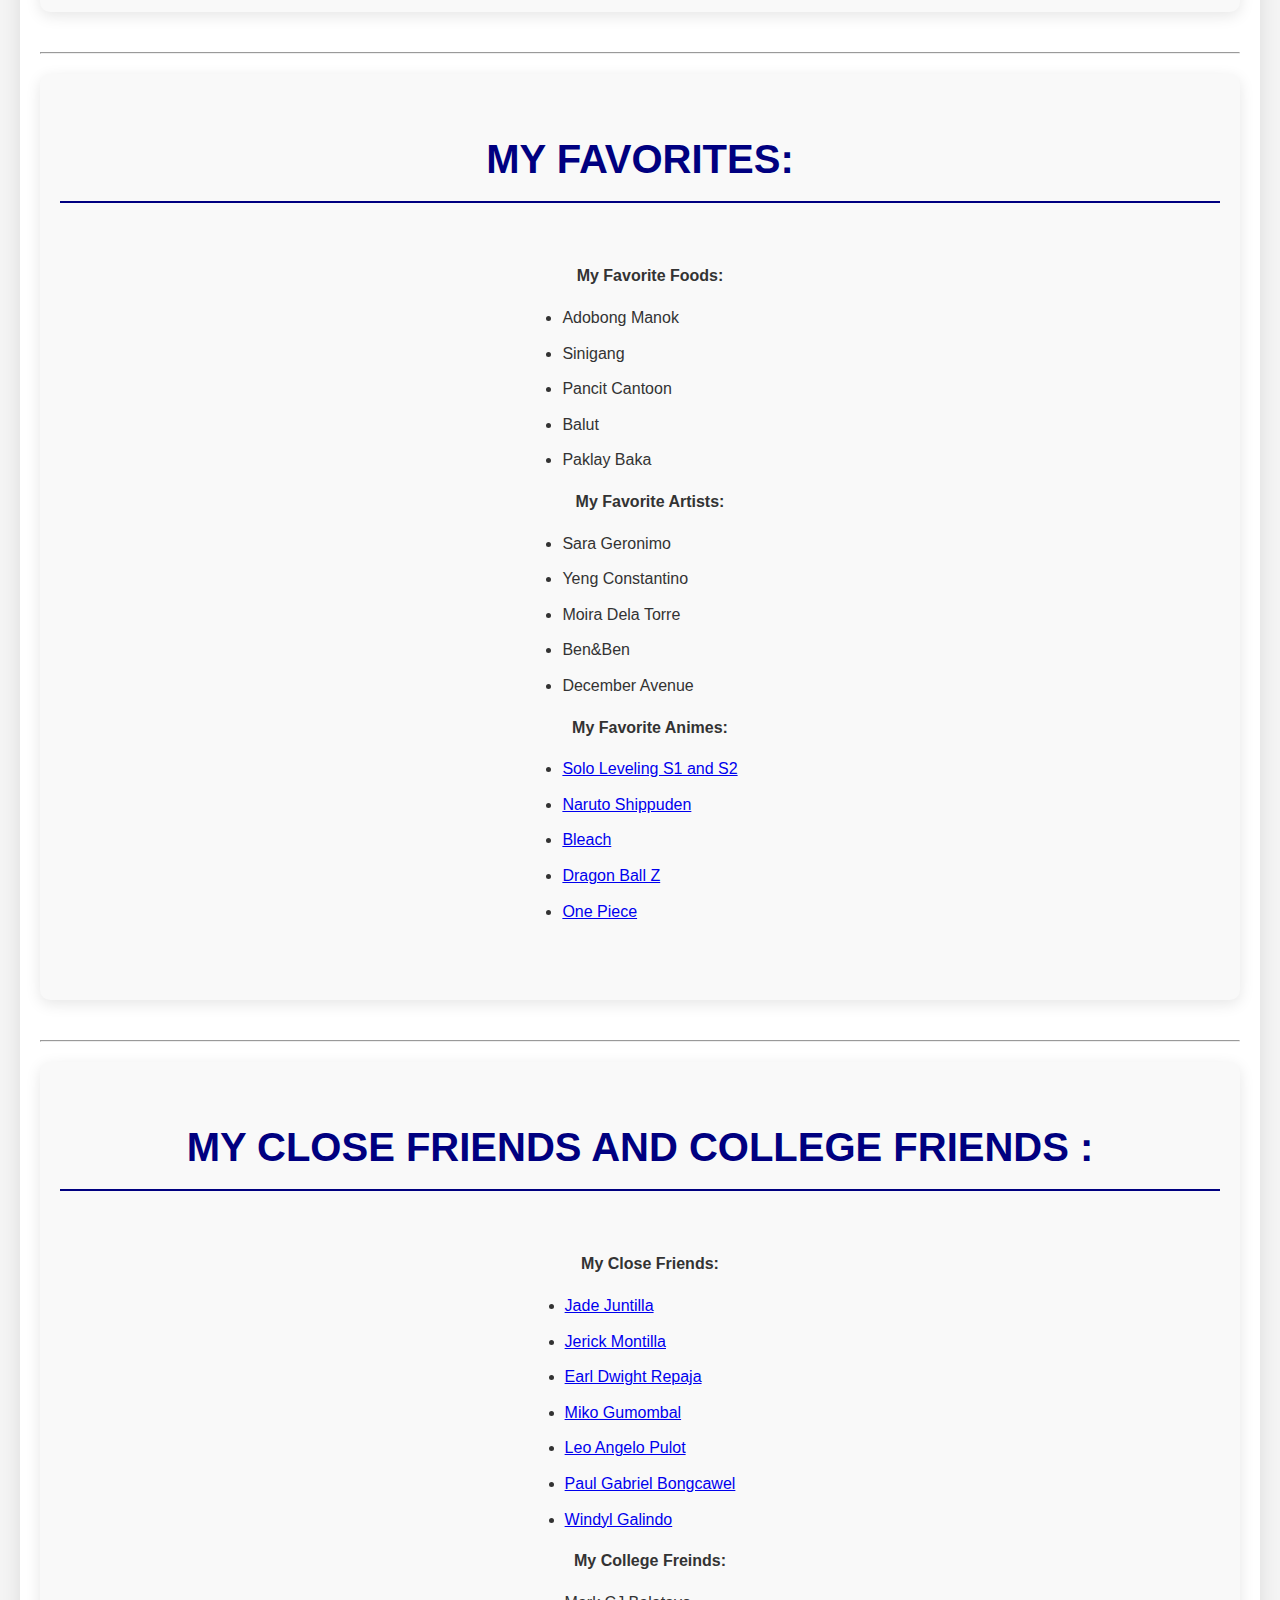
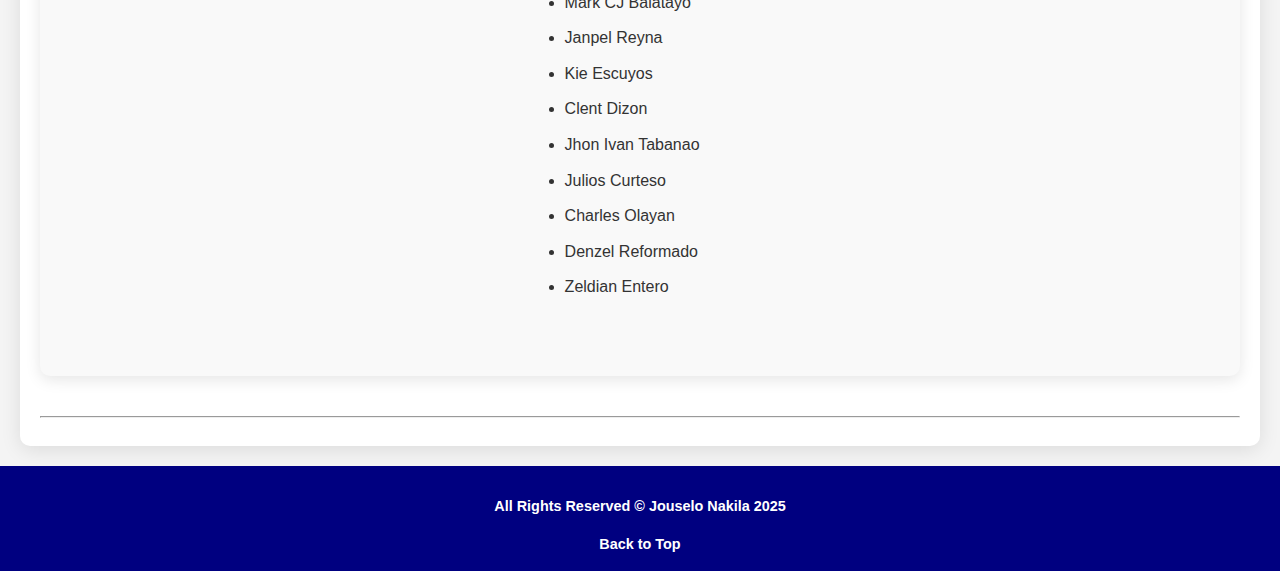
==== commit 43212d33: "project" ====
--- a/Nakila.html
+++ b/Nakila.html
@@ -228,7 +228,7 @@
       <article id="Hobbies">
         <section id="hobbies">
             <h2>Hobbies</h2>
-            <ol class="centered-list">
+            <ul class="centered-list">
                 <p><b>Indoor:</b></p>
                 <li>Home Workouts: Try yoga, pilates, or strength training routines.</li>
                 <li>FPS (First-Person Shooter): Call of Duty, Overwatch, or Apex Legends for fast-paced action.</li>
@@ -240,7 +240,7 @@
                 <li>Biking: Go for a casual ride or hit some challenging trails.</li>
                 <li>Nature Walks: Appreciate the scenery and fresh air.</li>
                 <li>Stargazing: At night, find a clear spot to observe the stars.</li>
-          
+          </ul>
         </section>
         <style>
              #hobbies {
@@ -428,13 +428,13 @@
             <ul class="centered-list">
         <figcaption style="font-weight: bold;">My Close Friends:</figcaption>                   
                <p>
-                  <li>Jade Juntilla</li>
-                  <li>Jerick Montilla</li>
-                  <li>Earl Dwight Repaja</li>
-                  <li>Miko Gumombal</li>
-                  <li>Leo Angelo Pulot</li>
-                  <li>Paul Gabriel Bongcawel</li>
-                  <li>Windyl Galindo</li>
+                  <li><a href="https://www.facebook.com/jell.jello.7"target="_blank">Jade Juntilla</a></li>
+                  <li><a href="https://www.facebook.com/profile.php?id=61551382217239"target="_blank">Jerick Montilla</a></li>
+                  <li><a href="https://www.facebook.com/EarlDwightRepaja1010"target="_blank">Earl Dwight Repaja</a></li>
+                  <li><a href="https://www.facebook.com/MikoTGumombal"target="_blank">Miko Gumombal</a></li>
+                  <li><a href="https://www.facebook.com/leoangelo.siotingpulot"target="_blank">Leo Angelo Pulot</a></li>
+                  <li><a href="https://www.facebook.com/paulgabrieldanuco"target="_blank">Paul Gabriel Bongcawel</a></li>
+                  <li><a href="https://www.facebook.com/kspko.gwapa"target="_blank">Windyl Galindo</a></li>
                 </p>
            
         <figcaption style="font-weight: bold;">My College Freinds:</figcaption>
